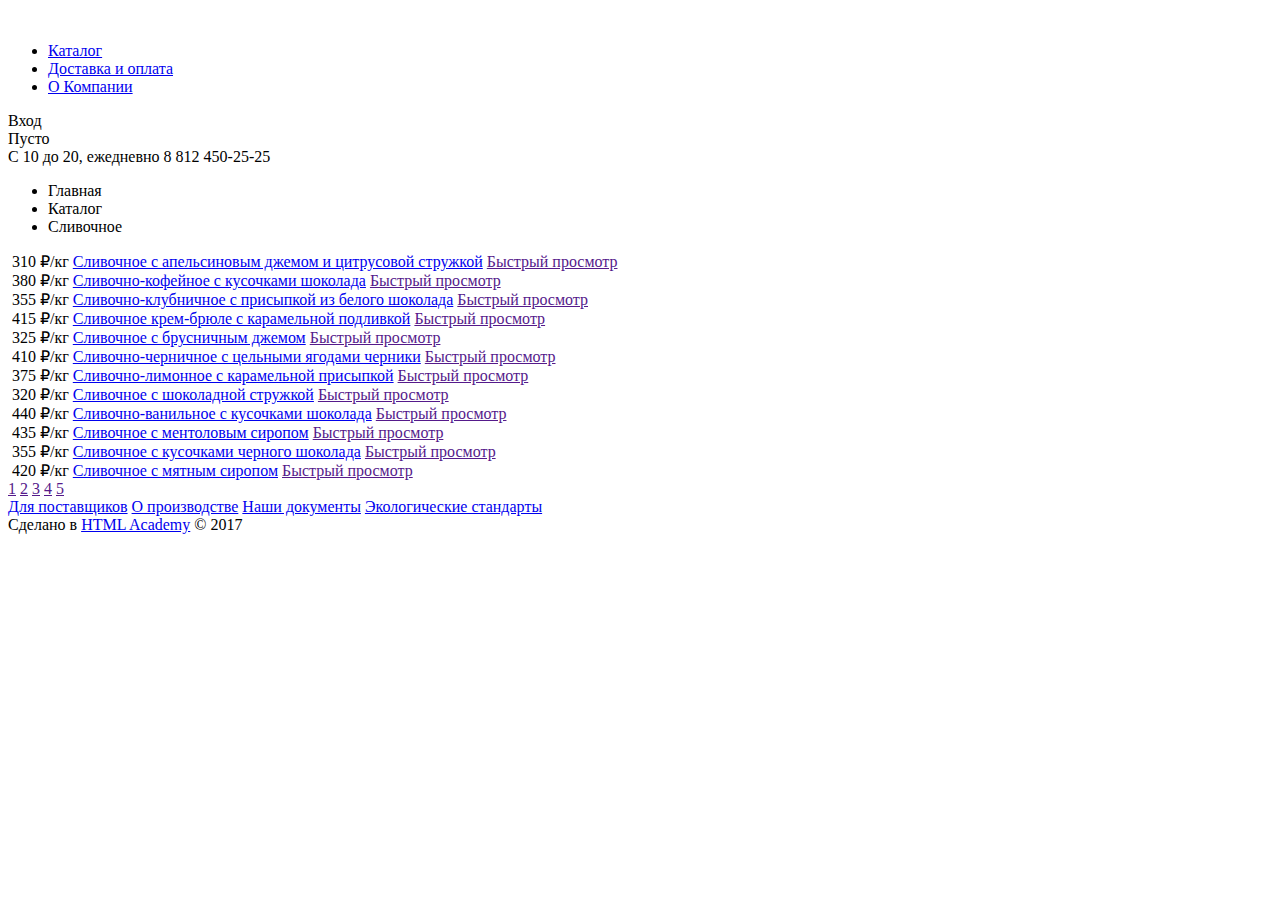
==== catalog.html @ 72aec719 "Каталог" ====
<!DOCTYPE html>
<html lang="ru">
<head>
  <meta charset="utf-8">
  <title>HTML Academy: Седона</title>
  <link href="http://fonts.googleapis.com/css?family=PT+Sans:400,700&&amp;subset=cyrillic-ext" rel="stylesheet" type="text/css">
  <link rel="stylesheet" href="css/normalize.css">
  <link rel="stylesheet" type="text/css" href="css/style.css">
</head>
  <body>
    <header class="main-header">
      <a href="#" class="logo"></a>
      <nav class="main-nav">
        <div class="logo"><img>
        </div>
        <ul>
          <li><a href="catalog.html" class="navigation">Каталог</a></li>
          <li><a href="catalog.html" class="navigation">Доставка и оплата</a></li>
          <li><a href="catalog.html" class="navigation">О Компании</a></li>
        </ul>
        <div class="search"></div>
        <div class="menu">
          <div class="login">Вход</div>
          <div class="cart">Пусто</div>
          <span class="open-hours">С 10 до 20, ежедневно</span>
          <span class="phone">8 812 450-25-25</span>
        </div>
      </nav>
    </header>
    <main>
      <nav class="breadcrumbs">
        <ul class="breadcrumbs-list">
          <li class="breadcrumbs-items">Главная</li>
          <li class="breadcrumbs-items">Каталог</li>
          <li class="breadcrumbs-items">Сливочное</li>
        </ul>
      </nav>
      <section class="filter">
        <form action="#" method="get">
          <div></div>
          <div></div>
          <div></div>
          <div></div>
          <a href=""></a>
        </form>
      </section>
      <section class="catalog">
        <div class="item">
          <img src="#" alt="">
          <span class="item__price">310 ₽</span><span class="item__price-weigth">/кг</span>
          <a href="#" class="item__title">Сливочное с апельсиновым джемом и цитрусовой стружкой</a>
          <a href="" class="btn btn-preview">Быстрый просмотр</a>
        </div>
        <div class="item">
          <img src="#" alt="">
          <span class="item__price">380 ₽</span><span class="item__price-weigth">/кг</span>
          <a href="#" class="item__title">Сливочно-кофейное с кусочками шоколада</a>
          <a href="" class="btn btn-preview">Быстрый просмотр</a>
        </div>
        <div class="item">
          <img src="#" alt="">
          <span class="item__price">355 ₽</span><span class="item__price-weigth">/кг</span>
          <a href="#" class="item__title">Сливочно-клубничное с присыпкой из белого шоколада</a>
          <a href="" class="btn btn-preview">Быстрый просмотр</a>
        </div>
        <div class="item">
          <img src="#" alt="">
          <span class="item__price">415 ₽</span><span class="item__price-weigth">/кг</span>
          <a href="#" class="item__title">Сливочное крем-брюле с карамельной подливкой</a>
          <a href="" class="btn btn-preview">Быстрый просмотр</a>
        </div>
        <div class="item">
          <img src="#" alt="">
          <span class="item__price">325 ₽</span><span class="item__price-weigth">/кг</span>
          <a href="#" class="item__title">Сливочное с брусничным джемом</a>
          <a href="" class="btn btn-preview">Быстрый просмотр</a>
        </div>
        <div class="item">
          <img src="#" alt="">
          <span class="item__price">410 ₽</span><span class="item__price-weigth">/кг</span>
          <a href="#" class="item__title">Сливочно-черничное с цельными ягодами черники</a>
          <a href="" class="btn btn-preview">Быстрый просмотр</a>
        </div>
        <div class="item">
          <img src="#" alt="">
          <span class="item__price">375 ₽</span><span class="item__price-weigth">/кг</span>
          <a href="#" class="item__title">Сливочно-лимонное с карамельной присыпкой</a>
          <a href="" class="btn btn-preview">Быстрый просмотр</a>
        </div>
        <div class="item">
          <img src="#" alt="">
          <span class="item__price">320 ₽</span><span class="item__price-weigth">/кг</span>
          <a href="#" class="item__title">Сливочное с шоколадной стружкой</a>
          <a href="" class="btn btn-preview">Быстрый просмотр</a>
        </div>
        <div class="item">
          <img src="#" alt="">
          <span class="item__price">440 ₽</span><span class="item__price-weigth">/кг</span>
          <a href="#" class="item__title">Сливочно-ванильное с кусочками шоколада</a>
          <a href="" class="btn btn-preview">Быстрый просмотр</a>
        </div>
        <div class="item">
          <img src="#" alt="">
          <span class="item__price">435 ₽</span><span class="item__price-weigth">/кг</span>
          <a href="#" class="item__title">Сливочноe с ментоловым сиропом</a>
          <a href="" class="btn btn-preview">Быстрый просмотр</a>
        </div>
        <div class="item">
          <img src="#" alt="">
          <span class="item__price">355 ₽</span><span class="item__price-weigth">/кг</span>
          <a href="#" class="item__title">Сливочное с кусочками черного шоколада</a>
          <a href="" class="btn btn-preview">Быстрый просмотр</a>
        </div>
        <div class="item">
          <img src="#" alt="">
          <span class="item__price">420 ₽</span><span class="item__price-weigth">/кг</span>
          <a href="#" class="item__title">Сливочное с мятным сиропом</a>
          <a href="" class="btn btn-preview">Быстрый просмотр</a>
        </div>
      </section>
      <section class="pages">
        <a class="page-previous-inactive" href=""></a>
        <a class="page-number-active" href="">1</a>
        <a class="page-number" href="">2</a>
        <a class="page-number" href="">3</a>
        <a class="page-number" href="">4</a>
        <a class="page-number" href="">5</a>
        <a class="pages-next" href=""></a>
      </section>

    </main>
    <footer class="footer">
      <section class="footer__social">
        <a href="#" class="social-btn social-btn-tw"></a>
        <a href="#" class="social-btn social-btn-inst"></a>
        <a href="#" class="social-btn social-btn-fb"></a>
        <a href="#" class="social-btn social-btn-vk"></a>
      </section>
      <section class="footer__navigation">
        <a href="#" class="footer__navigation-link">Для поставщиков</a>
        <a href="#" class="footer__navigation-link">О производстве</a>
        <a href="#" class="footer__navigation-link">Наши документы</a>
        <a href="#" class="footer__navigation-lik">Экологические стандарты</a>
      </section>
      <section class="copyright">
        <span>Сделано в <a class="copyright-link" href="https://htmlacademy.ru">HTML Academy</a> © 2017</span>
      </section>
    </footer>
  </body>
</html>
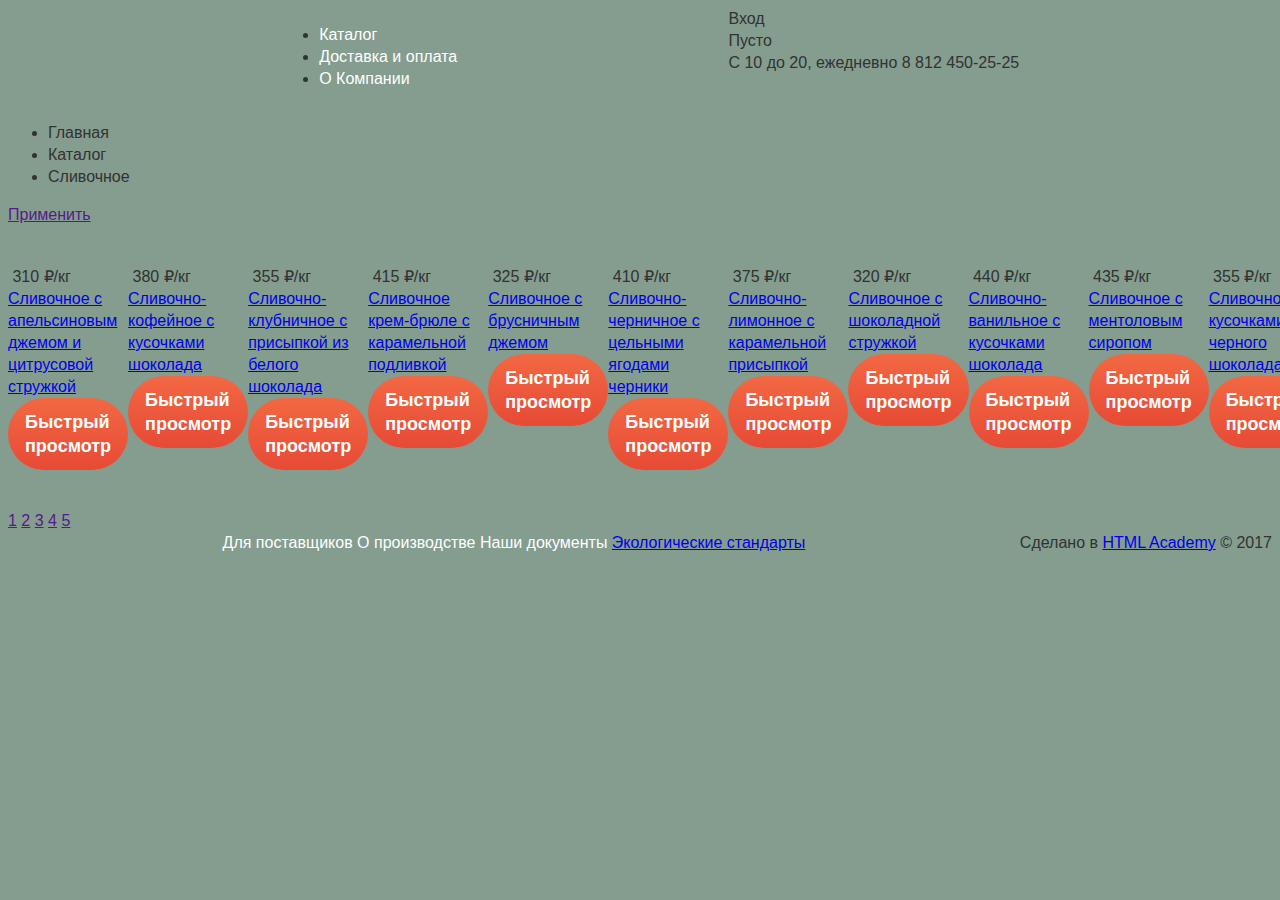
==== commit b94b001e: "Изменения сетки" ====
--- a/catalog.html
+++ b/catalog.html
@@ -18,13 +18,15 @@
           <li><a href="catalog.html" class="navigation">Доставка и оплата</a></li>
           <li><a href="catalog.html" class="navigation">О Компании</a></li>
         </ul>
-        <div class="search"></div>
-        <div class="menu">
-          <div class="login">Вход</div>
-          <div class="cart">Пусто</div>
-          <span class="open-hours">С 10 до 20, ежедневно</span>
-          <span class="phone">8 812 450-25-25</span>
-        </div>
+        <section class="block__login">
+          <div class="search"></div>
+          <div class="menu">
+            <div class="login">Вход</div>
+            <div class="cart">Пусто</div>
+            <span class="open-hours">С 10 до 20, ежедневно</span>
+            <span class="phone">8 812 450-25-25</span>
+          </div>
+        </section>
       </nav>
     </header>
     <main>
@@ -37,11 +39,11 @@
       </nav>
       <section class="filter">
         <form action="#" method="get">
-          <div></div>
-          <div></div>
-          <div></div>
-          <div></div>
-          <a href=""></a>
+          <div class="filter__sort"></div>
+          <div class="filter__price"></div>
+          <div class="filter__fat"></div>
+          <div class="filter__toppings"></div>
+          <a href="" class="filter__button">Применить</a>
         </form>
       </section>
       <section class="catalog">
--- a/css/style.css
+++ b/css/style.css
@@ -0,0 +1,199 @@
+body {
+  font-weight: 400;
+  font-size: 16px;
+  line-height: 22px;
+  font-family: "Roboto", "Arial", sans-serif;
+  color: #323232;
+  background-color: #849d8f;
+}
+
+.btn {
+  display: inline-block;
+  padding: 12px 17px;
+  font-weight: 700;
+  font-size: 18px;
+  line-height: 24px;
+  vertical-align: top;
+  color: #ffffff;
+  text-decoration: none;
+  background: #f26843;
+  background:    -moz-linear-gradient(top, #f26843 0%, #e74a35 100%);
+  background: -webkit-linear-gradient(top, #f26843 0%, #e74a35 100%);
+  background:         linear-gradient(to bottom, #f26843 0%, #e74a35 100%);
+  border-radius: 50px;
+  border-style: none;
+}
+
+.block-half {
+  box-sizing: border-box;
+  width: calc(50% - 13px);
+}
+
+.index-wrapper {
+  margin: 0 auto;
+  max-width: 1146px;
+}
+
+.main-header {
+  display: flex;
+  justify-content: flex-start;;
+}
+
+.main-nav {
+  width: 80%;
+  display: flex;
+  justify-content: space-between;
+}
+
+.main-nav__list {
+  width: 500px;
+  display: flex;
+  justify-content: space-around;
+}
+
+.main-nav__list li {
+  display: inline;
+  list-style-type: none;
+}
+
+.navigation,
+.footer__navigation-link {
+  color: #ffffff;
+  text-decoration: none;
+}
+
+.promo {
+  display: flex;
+  justify-content: space-between;
+  color: #fff;
+}
+
+.promo-first {
+  min-height: 229px;
+  background-image: url("../img/raspberries.png");
+  padding: 0 20px;
+}
+
+.promo-second {
+  background-size: cover;
+  background-image: url("../img/chocolate.png");
+  padding: 0 20px;
+}
+
+.promo__title {
+  font-size: 35px;
+  line-height: 41px;
+}
+
+.promo__description,
+.contacts__text__address,
+.contacts__text__phone {
+  font-size: 18px;
+}
+
+.contacts__text__address,
+.contacts__text__phone {
+  font-weight: 700;
+}
+
+.promo__btn {
+  float: right;
+}
+
+.catalog {
+  display: flex;
+  justify-content: space-between;
+  margin: 40px 0;
+}
+
+.features {
+  background: url("../img/wafer.jpg") repeat;
+  border-radius: 20px;
+  margin: 0 0 20px 0;
+  padding: 20px;
+}
+
+.features__block {
+  display: flex;
+  justify-content: space-between;
+}
+
+.features__block-content {
+  width: 500px;
+  display: flex;
+  flex-direction: column;
+}
+
+.features__title,
+.news__article {
+  font-size: 24px;
+  line-height: 30px;
+}
+
+.news-subscriptions {
+  display: flex;
+  justify-content: space-between;
+  margin-bottom: 20px;
+}
+
+.btn-subscription {
+  float: right;
+}
+
+.item {
+  width: 267px;
+}
+
+.news {
+  box-sizing: border-box;
+  background: url("../img/bg-strawberry.png");
+  padding: 10px;
+  min-height: 220px;
+}
+
+.news__article {
+  float: left;
+  color: #323232;
+  font-weight: 700;
+}
+
+.subscription {
+  box-sizing: border-box;
+  background: url("../img/bg-lines.png");
+  min-height: 220px;
+}
+
+.footer {
+  display: flex;
+  justify-content: space-between;
+}
+
+.contacts {
+  position: relative;
+  margin-left: -27px;
+  margin-bottom: 20px;
+}
+
+.contacts__text {
+  display: block;
+  float: left;
+  padding-bottom: 20px;
+}
+
+.contacts__text__address,
+.contacts__text__phone {
+  display: block;
+
+}
+
+.contacts__description {
+  box-sizing: border-box;
+  position: absolute;
+  background-color: #fff;
+  border-radius: 10px;
+  width: 300px;
+  top: 60px;
+  right: 0;
+  min-height: 305px;
+  padding: 0 27px;
+}
